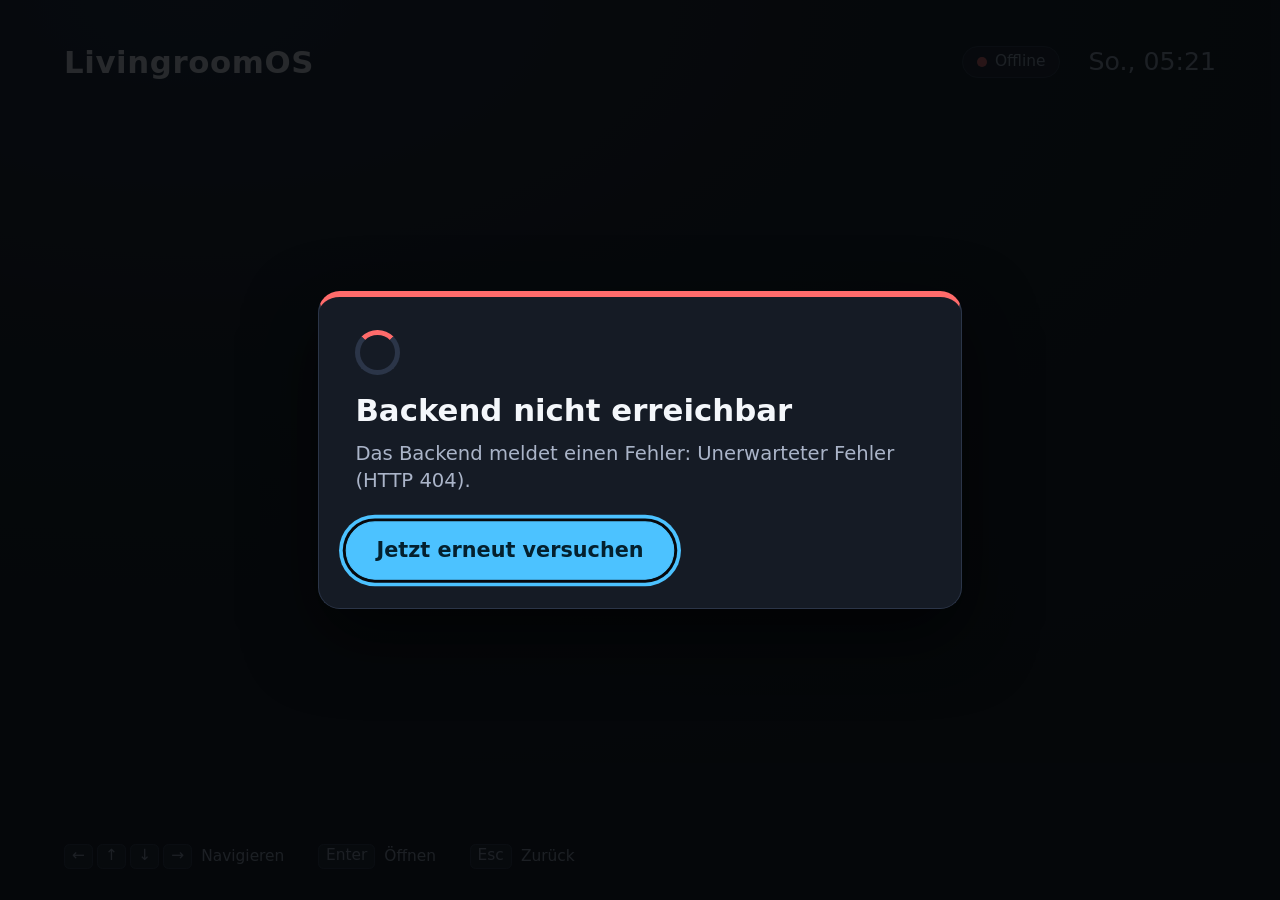
==== livingroomos/frontend/index.html @ acaf8d99 "Add files via upload" ====
<!doctype html>
<html lang="de">
<head>
  <meta charset="utf-8">
  <meta name="viewport" content="width=device-width, initial-scale=1">
  <meta name="color-scheme" content="dark">
  <title>LivingroomOS</title>
  <link rel="stylesheet" href="css/main.css">
  <link rel="stylesheet" href="css/layout.css">
  <script type="module" src="js/app.js"></script>
</head>
<body data-view="home" data-tile-size="normal">
  <div class="shell">
    <header class="topbar">
      <h1 class="brand">LivingroomOS</h1>
      <div class="topbar__right">
        <span id="conn" class="pill" data-state="connecting">Verbinde …</span>
        <time id="clock" class="clock"></time>
      </div>
    </header>

    <main class="stage">
      <section id="view-home" class="view" aria-label="Apps">
        <ul id="tiles" class="tiles"></ul>
      </section>

      <section id="view-settings" class="view" aria-label="Einstellungen" hidden>
        <h2 class="view__title">Einstellungen</h2>
        <ul id="settings-list" class="settings"></ul>
      </section>
    </main>

    <footer class="hints" aria-hidden="true">
      <span><kbd>←</kbd><kbd>↑</kbd><kbd>↓</kbd><kbd>→</kbd> Navigieren</span>
      <span><kbd>Enter</kbd> Öffnen</span>
      <span><kbd>Esc</kbd> Zurück</span>
    </footer>
  </div>

  <div id="overlay" class="overlay" hidden>
    <div id="dialog" class="dialog" role="dialog" aria-modal="true" aria-labelledby="overlay-title" data-tone="info">
      <div id="overlay-spinner" class="spinner" hidden></div>
      <h2 id="overlay-title" class="dialog__title"></h2>
      <p id="overlay-text" class="dialog__text"></p>
      <div id="overlay-actions" class="dialog__actions"></div>
    </div>
  </div>

  <div id="toast" class="toast" role="status" aria-live="polite" hidden></div>

  <noscript><p class="noscript">LivingroomOS benötigt JavaScript.</p></noscript>
</body>
</html>
---- livingroomos/frontend/css/main.css ----
/* LivingroomOS – Design-Tokens, Basis und Komponenten.
   Gestaltet für 3 m Abstand: große Schrift, hoher Kontrast, deutlicher Fokus. */

:root {
  color-scheme: dark;
  --bg-0: #07090d;
  --bg-1: #0d1117;
  --surface: #151b25;
  --surface-2: #1e2636;
  --line: #2b3548;
  --text: #f4f7fb;
  --text-dim: #aab4c8;
  --accent: #4cc2ff;
  --accent-ink: #04202e;
  --ok: #46d38a;
  --danger: #ff6b6b;
  --radius: 1.2rem;
  --ring: 0 0 0 .2rem var(--bg-0), 0 0 0 .45rem var(--accent);
  --ease: cubic-bezier(.2, .7, .2, 1);
  font-family: system-ui, "Segoe UI", Roboto, "Noto Sans", "DejaVu Sans", sans-serif;
}

*, *::before, *::after { box-sizing: border-box; }

/* 1 rem = 20 px bei 1920 px Breite; skaliert mit dem Bildschirm. */
html { font-size: clamp(14px, 1.04vw, 34px); background: var(--bg-0); }

body {
  margin: 0;
  min-height: 100vh;
  overflow: hidden;
  color: var(--text);
  font-size: 1.2rem;
  line-height: 1.4;
  background: radial-gradient(120% 90% at 15% 0%, #151e2f 0%, var(--bg-1) 45%, var(--bg-0) 100%) fixed;
  cursor: none; /* Fernseher: kein Mauszeiger */
  -webkit-font-smoothing: antialiased;
}

[hidden] { display: none !important; }
h1, h2, p { margin: 0; }
button { font: inherit; color: inherit; }
ul { list-style: none; margin: 0; padding: 0; }

/* ---- Kopfzeile ---- */
.brand { font-size: 2.2rem; font-weight: 700; letter-spacing: .02em; }
.brand span { color: var(--accent); }
.clock { font-size: 1.8rem; font-variant-numeric: tabular-nums; color: var(--text-dim); }

.pill {
  display: inline-flex;
  align-items: center;
  gap: .6rem;
  padding: .3rem 1rem;
  border-radius: 999px;
  background: var(--surface);
  border: .08rem solid var(--line);
  font-size: 1.1rem;
  color: var(--text-dim);
}
.pill::before { content: ""; width: .7rem; height: .7rem; border-radius: 50%; background: var(--text-dim); }
.pill[data-state="online"]::before { background: var(--ok); }
.pill[data-state="offline"]::before { background: var(--danger); }

.view__title { font-size: 2.4rem; margin-bottom: 1.5rem; }

/* ---- Fokus: jede auswählbare Komponente ---- */
[data-focusable] { cursor: none; -webkit-tap-highlight-color: transparent; }
/* Rückfall: jedes anwählbare Element zeigt seinen Fokus, auch ohne eigene Gestaltung.
   Kacheln, Zeilen und Schaltflächen haben einen eigenen Ring und schalten den Rückfall ab. */
[data-focusable]:focus { outline: .35rem solid var(--accent); outline-offset: .25rem; }
.tile:focus, .row:focus, .btn:focus { outline: none; }

/* Rand erreicht: kurzes Wackeln in Pfeilrichtung (Navigation setzt data-edge). */
@keyframes edge-left  { 35% { translate: -.7rem 0; } }
@keyframes edge-right { 35% { translate: .7rem 0; } }
@keyframes edge-up    { 35% { translate: 0 -.7rem; } }
@keyframes edge-down  { 35% { translate: 0 .7rem; } }
[data-edge="left"]  { animation: edge-left  .26s var(--ease); }
[data-edge="right"] { animation: edge-right .26s var(--ease); }
[data-edge="up"]    { animation: edge-up    .26s var(--ease); }
[data-edge="down"]  { animation: edge-down  .26s var(--ease); }
@media (prefers-reduced-motion: reduce) { [data-edge] { animation: none; } }

/* ---- App-Kacheln ---- */
.tile {
  --tile-color: #3a4256;
  position: relative;
  display: flex;
  flex-direction: column;
  justify-content: space-between;
  width: 100%;
  height: 100%;
  padding: 1.6rem 1.8rem;
  text-align: left;
  border-radius: var(--radius);
  border: .12rem solid var(--line);
  background: var(--surface);
  background: linear-gradient(155deg, color-mix(in srgb, var(--tile-color) 42%, var(--surface)) 0%, var(--surface) 78%);
  transition: transform .18s var(--ease), box-shadow .18s var(--ease), border-color .18s;
}
.tile:focus {
  transform: scale(1.06);
  border-color: var(--accent);
  box-shadow: var(--ring), 0 1.4rem 3rem rgba(0, 0, 0, .55);
  z-index: 2;
}
.tile__icon {
  display: grid;
  place-items: center;
  width: 4.6rem;
  height: 4.6rem;
  border-radius: 1.1rem;
  background: var(--tile-color);
  color: #fff;
  font-size: 2.4rem;
  font-weight: 800;
}
.tile__icon svg { width: 2.6rem; height: 2.6rem; }
.tile__title { display: block; font-size: 2.1rem; font-weight: 700; line-height: 1.15; }
.tile__sub { display: block; margin-top: .25rem; font-size: 1.2rem; color: var(--text-dim); }
.tile.is-unavailable { opacity: .62; }
.tile.is-unavailable:focus { opacity: 1; }

.tile__badge {
  position: absolute;
  top: 1.4rem;
  right: 1.4rem;
  padding: .2rem .8rem;
  border-radius: 999px;
  font-size: 1.05rem;
  font-weight: 600;
  background: var(--surface-2);
  color: var(--text-dim);
}
.tile__badge[data-tone="active"] { background: var(--ok); color: #052b17; }

/* ---- Einstellungen ---- */
.row {
  display: flex;
  align-items: center;
  justify-content: space-between;
  width: 100%;
  padding: 1.3rem 1.8rem;
  border-radius: var(--radius);
  border: .12rem solid var(--line);
  background: var(--surface);
  font-size: 1.6rem;
  text-align: left;
  transition: transform .15s var(--ease), box-shadow .15s var(--ease), border-color .15s;
}
.row:focus {
  transform: scale(1.02);
  border-color: var(--accent);
  box-shadow: var(--ring);
  background: var(--surface-2);
}
.row__value { color: var(--accent); font-weight: 600; }

/* ---- Schaltflächen und Dialog ---- */
.btn {
  min-width: 14rem;
  padding: .9rem 2rem;
  border-radius: 999px;
  border: .12rem solid var(--line);
  background: var(--surface-2);
  font-size: 1.4rem;
  font-weight: 600;
  transition: transform .15s var(--ease), box-shadow .15s var(--ease);
}
.btn:focus { transform: scale(1.06); border-color: var(--accent); background: var(--accent); color: var(--accent-ink); box-shadow: var(--ring); }

.overlay {
  position: fixed;
  inset: 0;
  z-index: 10;
  display: grid;
  place-items: center;
  background: rgba(5, 7, 10, .86);
}
.dialog {
  --tone: var(--accent);
  width: min(46rem, 84vw);
  padding: 2.4rem 2.6rem 2.2rem;
  border-radius: calc(var(--radius) * 1.3);
  border: .12rem solid var(--line);
  border-top: .45rem solid var(--tone);
  background: var(--surface);
  box-shadow: 0 2rem 5rem rgba(0, 0, 0, .6);
}
.dialog[data-tone="ok"] { --tone: var(--ok); }
.dialog[data-tone="error"] { --tone: var(--danger); }
.dialog__title { font-size: 2.2rem; line-height: 1.2; }
.dialog__text { margin-top: .8rem; font-size: 1.4rem; color: var(--text-dim); }
.dialog__actions { display: flex; flex-wrap: wrap; gap: 1.2rem; margin-top: 2rem; }
.dialog__actions:empty { display: none; }
.spinner {
  width: 3.2rem;
  height: 3.2rem;
  margin-bottom: 1.2rem;
  border: .4rem solid var(--line);
  border-top-color: var(--tone);
  border-radius: 50%;
  animation: spin 1s linear infinite;
}
@keyframes spin { to { transform: rotate(360deg); } }

/* ---- Hinweise, Toast ---- */
.hints { display: flex; gap: 2.4rem; font-size: 1.1rem; color: var(--text-dim); }
kbd {
  display: inline-block;
  min-width: 1.9rem;
  margin-right: .3rem;
  padding: .05rem .5rem;
  border-radius: .4rem;
  border: .08rem solid var(--line);
  background: var(--surface);
  font: inherit;
  text-align: center;
}

.toast {
  position: fixed;
  left: 50%;
  bottom: 7vh;
  z-index: 20;
  max-width: 70vw;
  transform: translateX(-50%);
  padding: .9rem 2rem;
  border-radius: 999px;
  border: .1rem solid var(--line);
  background: var(--surface-2);
  font-size: 1.3rem;
  box-shadow: 0 1rem 2.5rem rgba(0, 0, 0, .5);
}
.noscript { padding: 2rem; font-size: 1.6rem; }

@media (prefers-reduced-motion: reduce) {
  *, *::before, *::after { transition-duration: .01ms !important; animation-duration: .01ms !important; }
}

/* Barrierefreiheit: Animationen auf Wunsch reduzieren. */
body[data-reduce-motion="true"] *,
body[data-reduce-motion="true"] *::before,
body[data-reduce-motion="true"] *::after {
  animation-duration: 0.01ms !important;
  animation-iteration-count: 1 !important;
  scroll-behavior: auto !important;
  transition-duration: 0.01ms !important;
}
---- livingroomos/frontend/css/layout.css ----
/* LivingroomOS – Seitenaufbau. Abstände berücksichtigen Overscan alter Fernseher. */

body { --cols: 3; }
body[data-tile-size="large"] { --cols: 2; }
@media (max-width: 900px) { body { --cols: 2; } }
@media (max-width: 560px) { body { --cols: 1; } }

.shell {
  display: grid;
  grid-template-rows: auto minmax(0, 1fr) auto;
  gap: 2.5vh;
  height: 100vh;
  padding: 4.5vh 5vw 3.5vh;
}

.topbar { display: flex; align-items: center; justify-content: space-between; }
.topbar__right { display: flex; align-items: center; gap: 2rem; }

.stage { min-height: 0; }

/* Der Scrollbereich hat Innenabstand, damit vergrößerte Kacheln und der
   Fokusring nicht abgeschnitten werden. */
.view {
  height: calc(100% + 3.2rem);
  margin: -1.6rem;
  padding: 1.6rem;
  overflow-y: auto;
  scrollbar-width: none;
  scroll-padding: 1.6rem; /* fokussiertes Element rückt mit Abstand ins Bild */
}
.view::-webkit-scrollbar { display: none; }

.tiles {
  display: grid;
  grid-template-columns: repeat(var(--cols), minmax(0, 1fr));
  gap: 2rem;
}
.tiles__item { aspect-ratio: 16 / 10; }

.settings { display: grid; gap: 1.2rem; max-width: 60rem; }
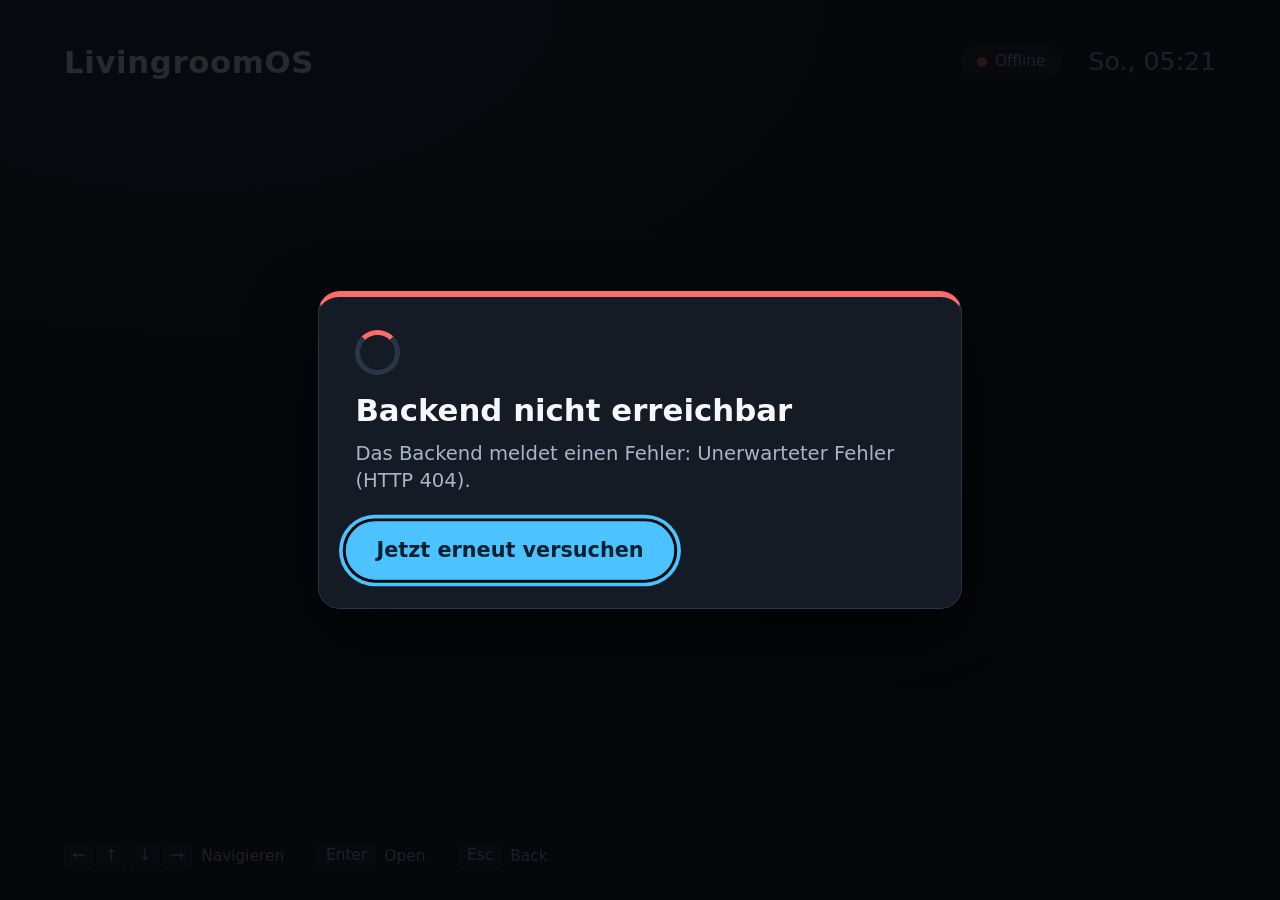
==== commit 0d5d8d10: "Translate launcher HTML labels" ====
--- a/livingroomos/frontend/index.html
+++ b/livingroomos/frontend/index.html
@@ -5,6 +5,11 @@
   <meta name="viewport" content="width=device-width, initial-scale=1">
   <meta name="color-scheme" content="dark">
   <title>LivingroomOS</title>
+  <meta name="license" content="AGPL-3.0">
+  <link
+  rel="license"
+  href="https://github.com/Printronics/LivingroomOS/blob/main/LICENSE"
+  >
   <link rel="stylesheet" href="css/main.css">
   <link rel="stylesheet" href="css/layout.css">
   <script type="module" src="js/app.js"></script>
@@ -24,16 +29,16 @@
         <ul id="tiles" class="tiles"></ul>
       </section>
 
-      <section id="view-settings" class="view" aria-label="Einstellungen" hidden>
-        <h2 class="view__title">Einstellungen</h2>
+      <section id="view-settings" class="view" aria-label="Settings" hidden>
+        <h2 class="view__title">Settings</h2>
         <ul id="settings-list" class="settings"></ul>
       </section>
     </main>
 
     <footer class="hints" aria-hidden="true">
       <span><kbd>←</kbd><kbd>↑</kbd><kbd>↓</kbd><kbd>→</kbd> Navigieren</span>
-      <span><kbd>Enter</kbd> Öffnen</span>
-      <span><kbd>Esc</kbd> Zurück</span>
+      <span><kbd>Enter</kbd> Open</span>
+      <span><kbd>Esc</kbd> Back</span>
     </footer>
   </div>
 
@@ -48,6 +53,6 @@
 
   <div id="toast" class="toast" role="status" aria-live="polite" hidden></div>
 
-  <noscript><p class="noscript">LivingroomOS benötigt JavaScript.</p></noscript>
+  <noscript><p class="noscript">LivingroomOS requires JavaScript.</p></noscript>
 </body>
 </html>
